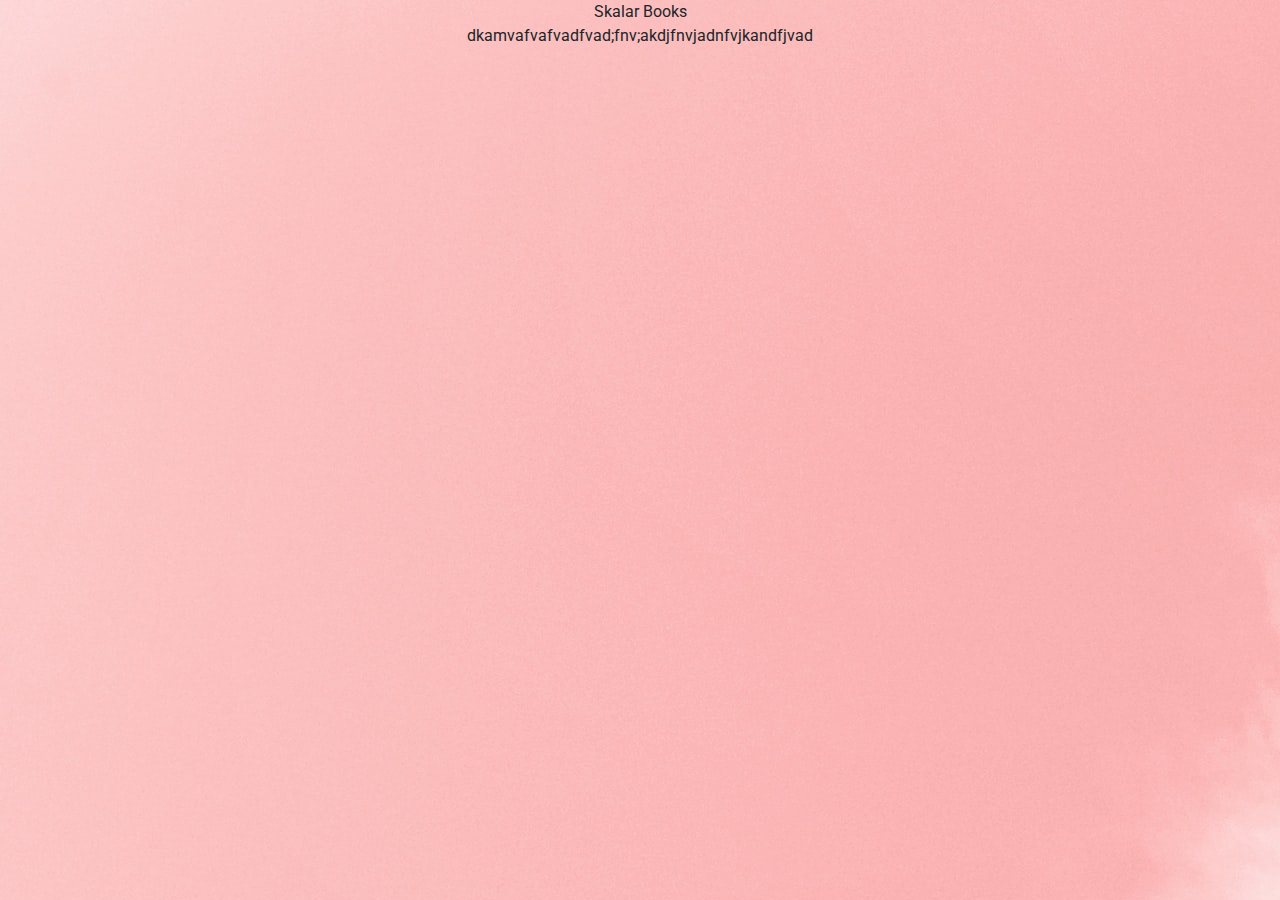
==== landing.html @ 8c8c9311 "added single page" ====
<!DOCTYPE html>
<html lang="en">
<head>
    <meta charset="UTF-8">
    <meta http-equiv="X-UA-Compatible" content="IE=edge">
    <meta name="viewport" content="width=device-width, initial-scale=1.0">
    <title>Skalar Books</title>
    <link rel="stylesheet" href="https://stackpath.bootstrapcdn.com/bootstrap/4.3.1/css/bootstrap.min.css" integrity="sha384-ggOyR0iXCbMQv3Xipma34MD+dH/1fQ784/j6cY/iJTQUOhcWr7x9JvoRxT2MZw1T" crossorigin="anonymous">
    <link rel="stylesheet" href="style.css">
    <link rel="preconnect" href="https://fonts.googleapis.com">
    <link rel="preconnect" href="https://fonts.gstatic.com" crossorigin>
    <link href="https://fonts.googleapis.com/css2?family=Roboto&display=swap" rel="stylesheet">
</head>
<body>
    <div class="skalarcontainer">
        <div class="skalartitle">
            Skalar Books
        </div>
        <div class="skalardesc">
            dkamvafvafvadfvad;fnv;akdjfnvjadnfvjkandfjvad
        </div>
        <div class="skalarbtn">

        </div>
    </div>
</body>
</html>
---- style.css ----
body{
    background-image: url(media/background3.jpg);
    font-family: 'Roboto', sans-serif;
}

.container{
    
}

.row{
    box-shadow: inset 0 0 0 1000px rgba(255, 255, 255, 0.2);
    border-radius: 5px;
}

/* NAVBAR */

.navbar{
    margin-bottom: 50px;
}

.navmenu{
    background: url(media/option.png);
    height: 32px;
    width: 32px;
}

.logo{
    font-size: 30px;
}

/* REVOLVER */

.revolver{
    margin-bottom: 100px;
    width: 100%;
    justify-content: center;
}




/* content */
.card{
    margin: 30px;
    border: none !important;
    background-color: transparent;
}

.cardtitle .cardprice{
    font-family: 'Roboto', sans-serif;
    background-color: transparent;
    background: transparent;
}

.cardtitle{
    width: 318px;
    font-size: 30px;
}

.cardpic{
    height: 461px;
    width: 318px;
    /* background: url(media/kad_te_bajka_sastavi_a_zivot_rastavi_vv.jpeg);
} */
}

.cardpic:hover{
    height: 461px;
    width: 318px;
    /* background: url(media/kad_te_bajka_sastavi_a_zivot_rastavi_vv.jpeg); */
    filter: white;
    opacity: 0.8;
}

/* Single Book Styles */

.col{padding: 20px;}

.booktitle{
    font-size: 50px;
}

.bookauthor{
    font-size: 30px;
}

.bookdesc{
    padding: 40px;
    border:0px;
    border-bottom: 2px;
    border-style:solid;
    border-color: black;
}

.btn{
    text-decoration: underline;
}

/* LANDING PAGE */

.skalarcontainer{
    justify-items: center;
}
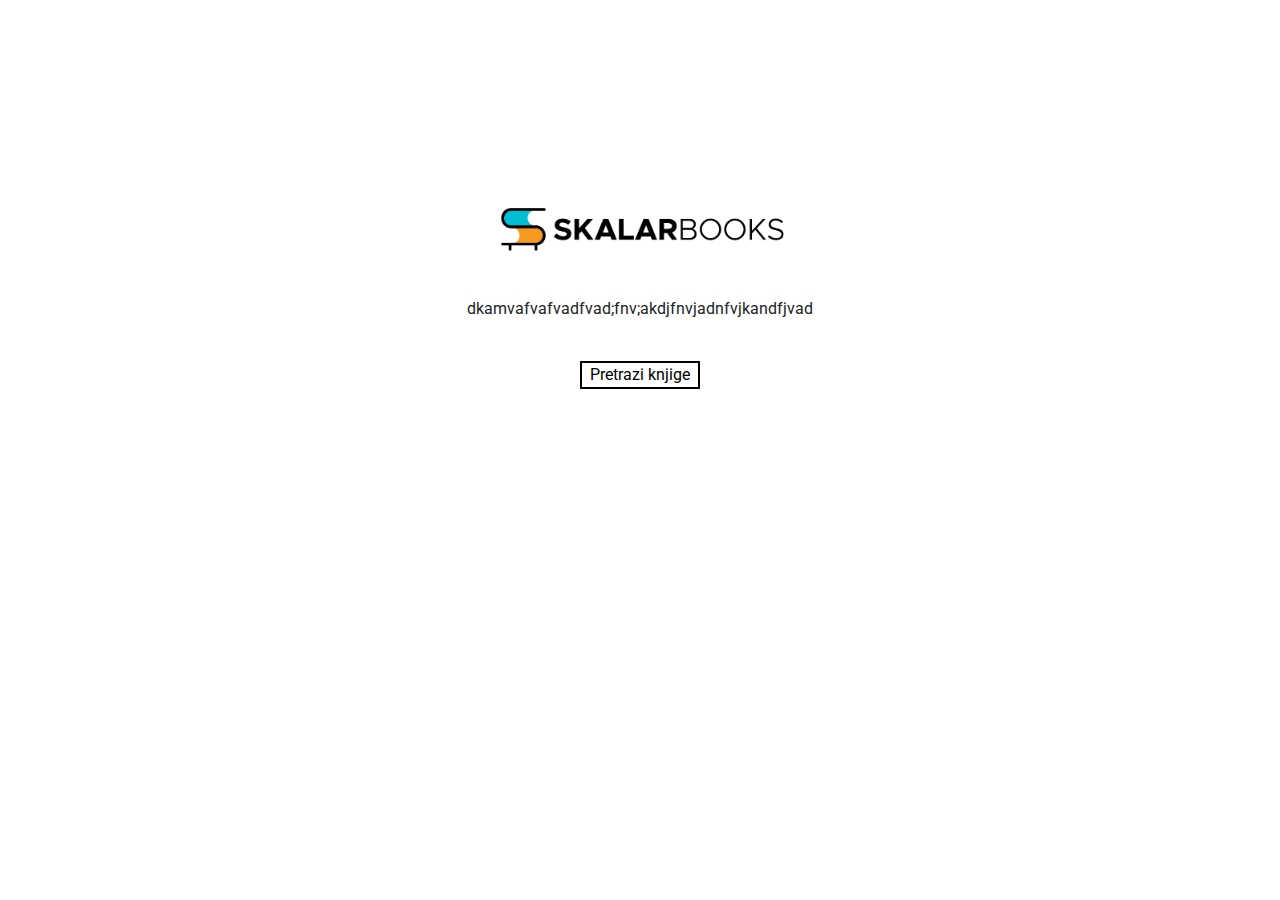
==== commit 113bfff7: "logo added, and landing page centered" ====
--- a/landing.html
+++ b/landing.html
@@ -14,13 +14,13 @@
 <body>
     <div class="skalarcontainer">
         <div class="skalartitle">
-            Skalar Books
+            <img src="media/SkalarBooks-logo.png" alt="">
         </div>
         <div class="skalardesc">
             dkamvafvafvadfvad;fnv;akdjfnvjadnfvjkandfjvad
         </div>
         <div class="skalarbtn">
-
+            <div class="button"> <a href="index.html">Pretrazi knjige</a></div>      
         </div>
     </div>
 </body>
--- a/style.css
+++ b/style.css
@@ -1,6 +1,7 @@
 
 body{
-    background-image: url(media/background3.jpg);
+    /* background-image: url(media/background3.jpg); */
+    background: white;
     font-family: 'Roboto', sans-serif;
 }
 
@@ -20,13 +21,21 @@
 }
 
 .navmenu{
-    background: url(media/option.png);
-    height: 32px;
-    width: 32px;
+    /* background-image: url(media/shopping-cart\ \(1\).png); */
+    height: 50px;
+    width: 50px;
 }
 
+.navmenu img{
+    display: block;
+    margin: auto;
+} 
+
 .logo{
-    font-size: 30px;
+    /* background: url(media/SkalarBooks-logo.png);
+    height: 15px;
+    width: 75px;
+} */
 }
 
 /* REVOLVER */
@@ -34,8 +43,13 @@
 .revolver{
     margin-bottom: 100px;
     width: 100%;
-    justify-content: center;
+    margin: auto;
 }
+
+.mySlides{
+    margin: auto;
+}
+
 
 
 
@@ -100,5 +114,35 @@
 /* LANDING PAGE */
 
 .skalarcontainer{
+    padding-top: 200px;
+    justify-content: center;
     justify-items: center;
+    margin: auto;
+}
+
+.skalartitle img{
+    display: block;
+    margin-left: auto;
+    margin-right: auto;
+    width: 40%;
+}
+
+.skalardesc{
+    margin-top: 40px;
+    text-align: center;
+}
+
+.skalarbtn{
+    margin-top: 40px;
+}
+
+.button{
+    margin: auto;
+    width: 120px;
+    text-align: center;
+    border: 2px solid black;
+}
+
+.button a{
+    color: black;
 }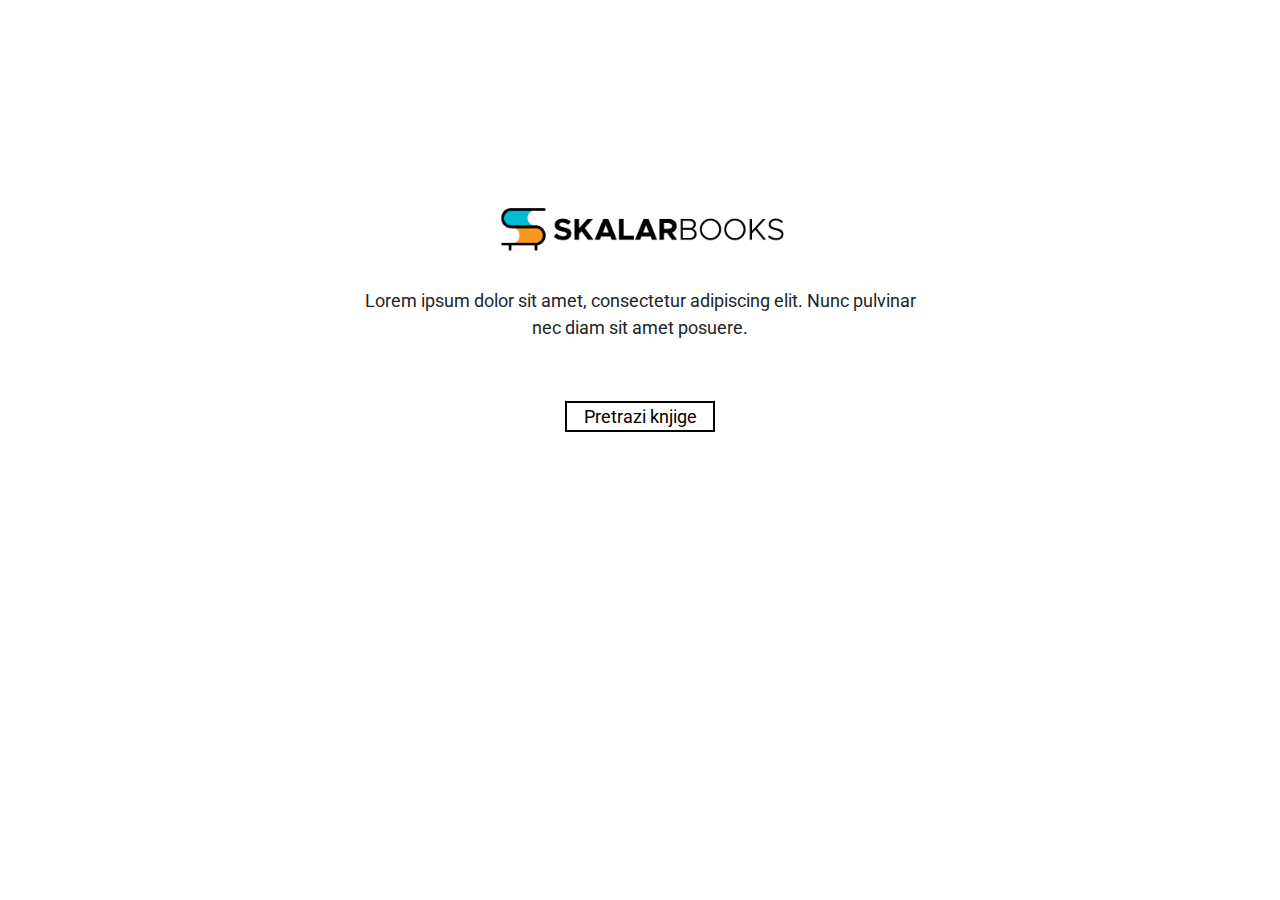
==== commit d47d43e4: "responsitibity fixed on all pages" ====
--- a/landing.html
+++ b/landing.html
@@ -17,7 +17,7 @@
             <img src="media/SkalarBooks-logo.png" alt="">
         </div>
         <div class="skalardesc">
-            dkamvafvafvadfvad;fnv;akdjfnvjadnfvjkandfjvad
+            Lorem ipsum dolor sit amet, consectetur adipiscing elit. Nunc pulvinar nec diam sit amet posuere. 
         </div>
         <div class="skalarbtn">
             <div class="button"> <a href="index.html">Pretrazi knjige</a></div>      
--- a/style.css
+++ b/style.css
@@ -18,6 +18,7 @@
 
 .navbar{
     margin-bottom: 50px;
+    display: flex;
 }
 
 .navmenu{
@@ -43,11 +44,16 @@
 .revolver{
     margin-bottom: 100px;
     width: 100%;
+    height: 250px;
     margin: auto;
+    text-align: center;
 }
 
 .mySlides{
-    margin: auto;
+    margin: auto; 
+    text-align: center;
+    width: 50%;
+    font-size: 20px;
 }
 
 
@@ -55,8 +61,16 @@
 
 
 /* content */
+
+/* .row{
+    display: flex;
+    align-content: center;
+    width: auto;
+} */
+
 .card{
-    margin: 30px;
+    /* margin: 30px; */
+    padding: 20px;
     border: none !important;
     background-color: transparent;
 }
@@ -91,24 +105,46 @@
 
 .col{padding: 20px;}
 
+.colpic{
+    margin: auto;
+    text-align: center;
+}
+
+.bookimg{
+    margin: auto;
+    text-align: center;
+    /* width: 50%; */
+    font-size: 30px;
+}
+
+
 .booktitle{
     font-size: 50px;
+    text-align: center;
 }
 
 .bookauthor{
     font-size: 30px;
+    text-align: center;
+}
+
+.opis{
+    padding-top: 20px;
 }
 
 .bookdesc{
-    padding: 40px;
+    text-align: center;
+    padding: 30px;
     border:0px;
     border-bottom: 2px;
     border-style:solid;
-    border-color: black;
+    border-color: black; 
 }
 
 .btn{
+    font-size: 20px;
     text-decoration: underline;
+    margin-top: 20px;
 }
 
 /* LANDING PAGE */
@@ -128,17 +164,21 @@
 }
 
 .skalardesc{
-    margin-top: 40px;
+    padding: 30px;
+    margin: auto; 
     text-align: center;
+    width: 50%;
+    font-size: 18px;
 }
 
 .skalarbtn{
-    margin-top: 40px;
+    margin-top: 30px;
+    font-size: 18px;
 }
 
 .button{
     margin: auto;
-    width: 120px;
+    width: 150px;
     text-align: center;
     border: 2px solid black;
 }
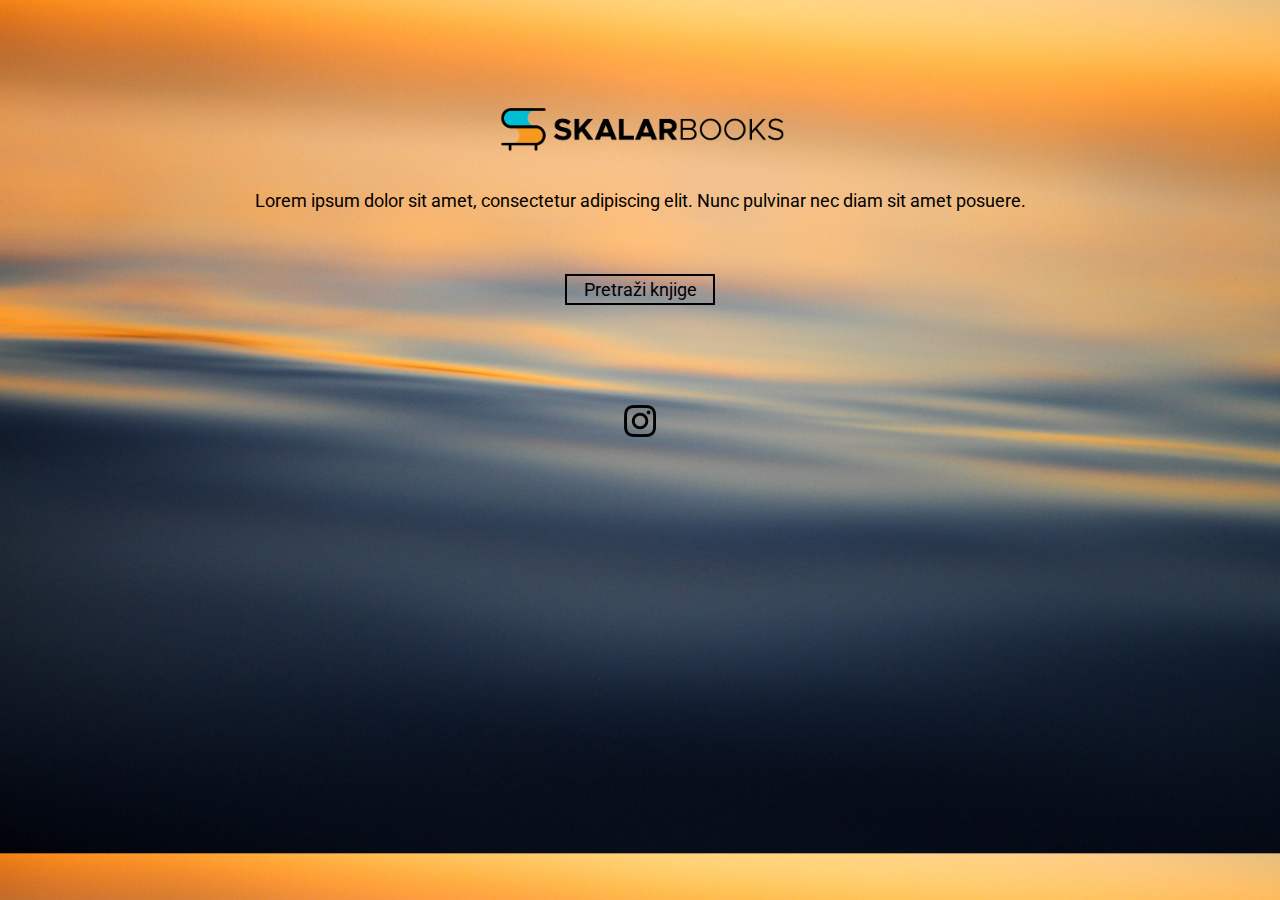
==== commit 338ef4dd: "landing page updated - still need social links" ====
--- a/landing.html
+++ b/landing.html
@@ -6,7 +6,7 @@
     <meta name="viewport" content="width=device-width, initial-scale=1.0">
     <title>Skalar Books</title>
     <link rel="stylesheet" href="https://stackpath.bootstrapcdn.com/bootstrap/4.3.1/css/bootstrap.min.css" integrity="sha384-ggOyR0iXCbMQv3Xipma34MD+dH/1fQ784/j6cY/iJTQUOhcWr7x9JvoRxT2MZw1T" crossorigin="anonymous">
-    <link rel="stylesheet" href="style.css">
+    <link rel="stylesheet" href="landingstyle.css">
     <link rel="preconnect" href="https://fonts.googleapis.com">
     <link rel="preconnect" href="https://fonts.gstatic.com" crossorigin>
     <link href="https://fonts.googleapis.com/css2?family=Roboto&display=swap" rel="stylesheet">
@@ -20,7 +20,15 @@
             Lorem ipsum dolor sit amet, consectetur adipiscing elit. Nunc pulvinar nec diam sit amet posuere. 
         </div>
         <div class="skalarbtn">
-            <div class="button"> <a href="index.html">Pretrazi knjige</a></div>      
+            <div class="button"> <a href="index.html">Pretraži knjige</a></div>      
+        </div>
+        <div class="socialicons">
+            <div class="instagram">
+                <a href="https://www.instagram.com/skalarbooks"> <img src="media/instagram.png"> </a>
+            </div>
+            <!-- <div class="facebook">
+                <a href="https://www.instagram.com/skalarbooks"> <img src="media/facebook.png"> </a>
+            </div> -->
         </div>
     </div>
 </body>
--- a/landingstyle.css
+++ b/landingstyle.css
@@ -0,0 +1,58 @@
+body{
+ background-image: url(media/Landing.jpg);
+ background-size:cover;
+ /* background-blend-mode: darken; */
+ color: black;
+ text-shadow: black;
+ background-position-x:left;
+ background-position-y:top;
+}
+
+/* LANDING PAGE */
+
+.skalarcontainer{
+    padding-top: 100px;
+    justify-content: center;
+    justify-items: center;
+    margin: auto;
+}
+
+.skalartitle img{
+    display: block;
+    margin-left: auto;
+    margin-right: auto;
+    width: 40%;
+}
+
+.skalardesc{
+    padding: 30px;
+    margin: auto; 
+    text-align: center;
+    width: 100%;
+    font-size: 18px;
+}
+
+.skalarbtn{
+    margin-top: 30px;
+    font-size: 18px;
+}
+
+.button{
+    margin: auto;
+    width: 150px;
+    text-align: center;
+    border: 2px solid black;
+}
+
+.button a{
+    color: black;
+    text-shadow: black;
+}
+
+
+.instagram img{
+    display: block;
+    margin-left: auto;
+    margin-right: auto;
+    margin-top: 100px;
+}
